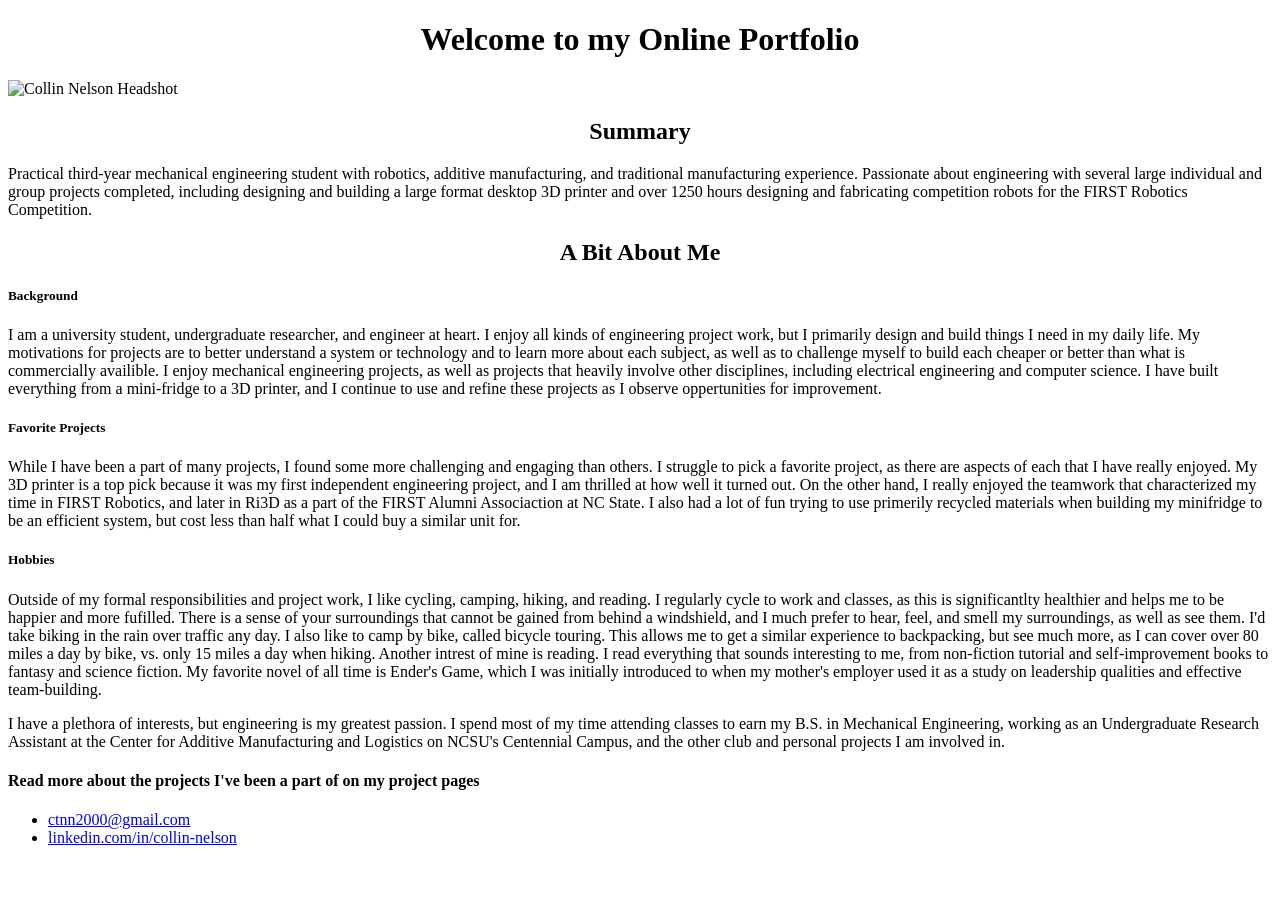
==== index.html @ 6a3ba4ae "Update index.html" ====
<!DOCTYPE html>
<html>
	<head>
		
		<title>Collin Nelson</title>
		<link rel="stylesheet" type="text/css" href="/css/main.css">
		
	</head>
	<body>
		<!--Navigation bar-->
    		<div id="nav-id">
			<script>
				var xhr= new XMLHttpRequest();
				xhr.open('GET', 'nav.html', true);
				xhr.onreadystatechange= function() {
					if (this.readyState!==4) return;
					if (this.status!==200) return; // or whatever error handling you want
					document.getElementById('nav-id').innerHTML= this.responseText;
				};
				xhr.send();
			</script>
		</div>
    		<!--end of Navigation bar-->
			
		<div class="container">
        		
			<h1 style="text-align:center"> Welcome to my Online Portfolio </h1>
			<img src="/images/Headshot-1.JPG" alt="Collin Nelson Headshot" class="headshot">
			
			<h2 style="text-align:center"> Summary </h2>
				<p>
					Practical third-year mechanical engineering student with robotics, additive manufacturing, and traditional manufacturing experience. 
					Passionate about engineering with several large individual and group projects completed, including designing and building a large 
					format desktop 3D printer and over 1250 hours designing and fabricating competition robots for the FIRST Robotics Competition.
				</p>
			
			<h2 style="text-align:center"> A Bit About Me </h2>
				<h5> Background </h5>
				<p>
					I am a university student, undergraduate researcher, and engineer at heart. I enjoy all kinds of engineering project work, but I 
					primarily design and build things I need in my daily life. My motivations for projects are to better understand a system or technology 
					and to learn more about each subject, as well as to challenge myself to build each cheaper or better than what is commercially availible.
					I enjoy mechanical engineering projects, as well as projects that heavily involve other disciplines, including electrical engineering and 
					computer science. I have built everything from a mini-fridge to a 3D printer, and I continue to use and refine these projects as I observe 
					oppertunities for improvement. 
				</p>
				<h5> Favorite Projects </h5>
				<p>
					While I have been a part of many projects, I found some more challenging and engaging than others. I struggle to pick a favorite project,
					as there are aspects of each that I have really enjoyed. My 3D printer is a top pick because it was my first independent engineering 
					project, and I am thrilled at how well it turned out. On the other hand, I really enjoyed the teamwork that characterized my time in 
					FIRST Robotics, and later in Ri3D as a part of the FIRST Alumni Associaction at NC State. I also had a lot of fun trying to use primerily
					recycled materials when building my minifridge to be an efficient system, but cost less than half what I could buy a similar unit for.
				</p>
				<h5> Hobbies </h5>
				<p>
					Outside of my formal responsibilities and project work, I like cycling, camping, hiking, and reading. 
					I regularly cycle to work and classes, as this is significantlty healthier and helps me to be happier and more fufilled. There is a 
					sense of your surroundings that cannot be gained from behind a windshield, and I much prefer to hear, feel, and smell my surroundings, 
					as well as see them. I'd take biking in the rain over traffic any day. I also like to camp by bike, called bicycle touring. This allows 
					me to get a similar experience to backpacking, but see much more, as I can cover over 80 miles a day by bike, vs. only 15 miles a day 
					when hiking. Another intrest of mine is reading. I read everything that sounds interesting to me, from non-fiction tutorial and 
					self-improvement books to fantasy and science fiction. My favorite novel of all time is Ender's Game, which I was initially introduced 
					to when my mother's employer used it as a study on leadership qualities and effective team-building. 
				</p>
				<p>
					I have a plethora of interests, but engineering is my greatest passion. I spend most of my time attending classes to earn my B.S. in 
					Mechanical Engineering, working as an Undergraduate Research Assistant at the Center for Additive Manufacturing and Logistics on NCSU's 
					Centennial Campus, and the other club and personal projects I am involved in.
				</p>
			<h4> Read more about the projects I've been a part of on my project pages </h4>
			
		</div><!-- /.container -->
		<footer>
    			<ul>
				
				<li><a href="mailto:ctnn2000@gmail.com">ctnn2000@gmail.com</a></li>
				<li><a href="https://www.linkedin.com/in/collin-nelson">linkedin.com/in/collin-nelson</a></li>
				
			</ul>
		</footer>
	</body>
</html>
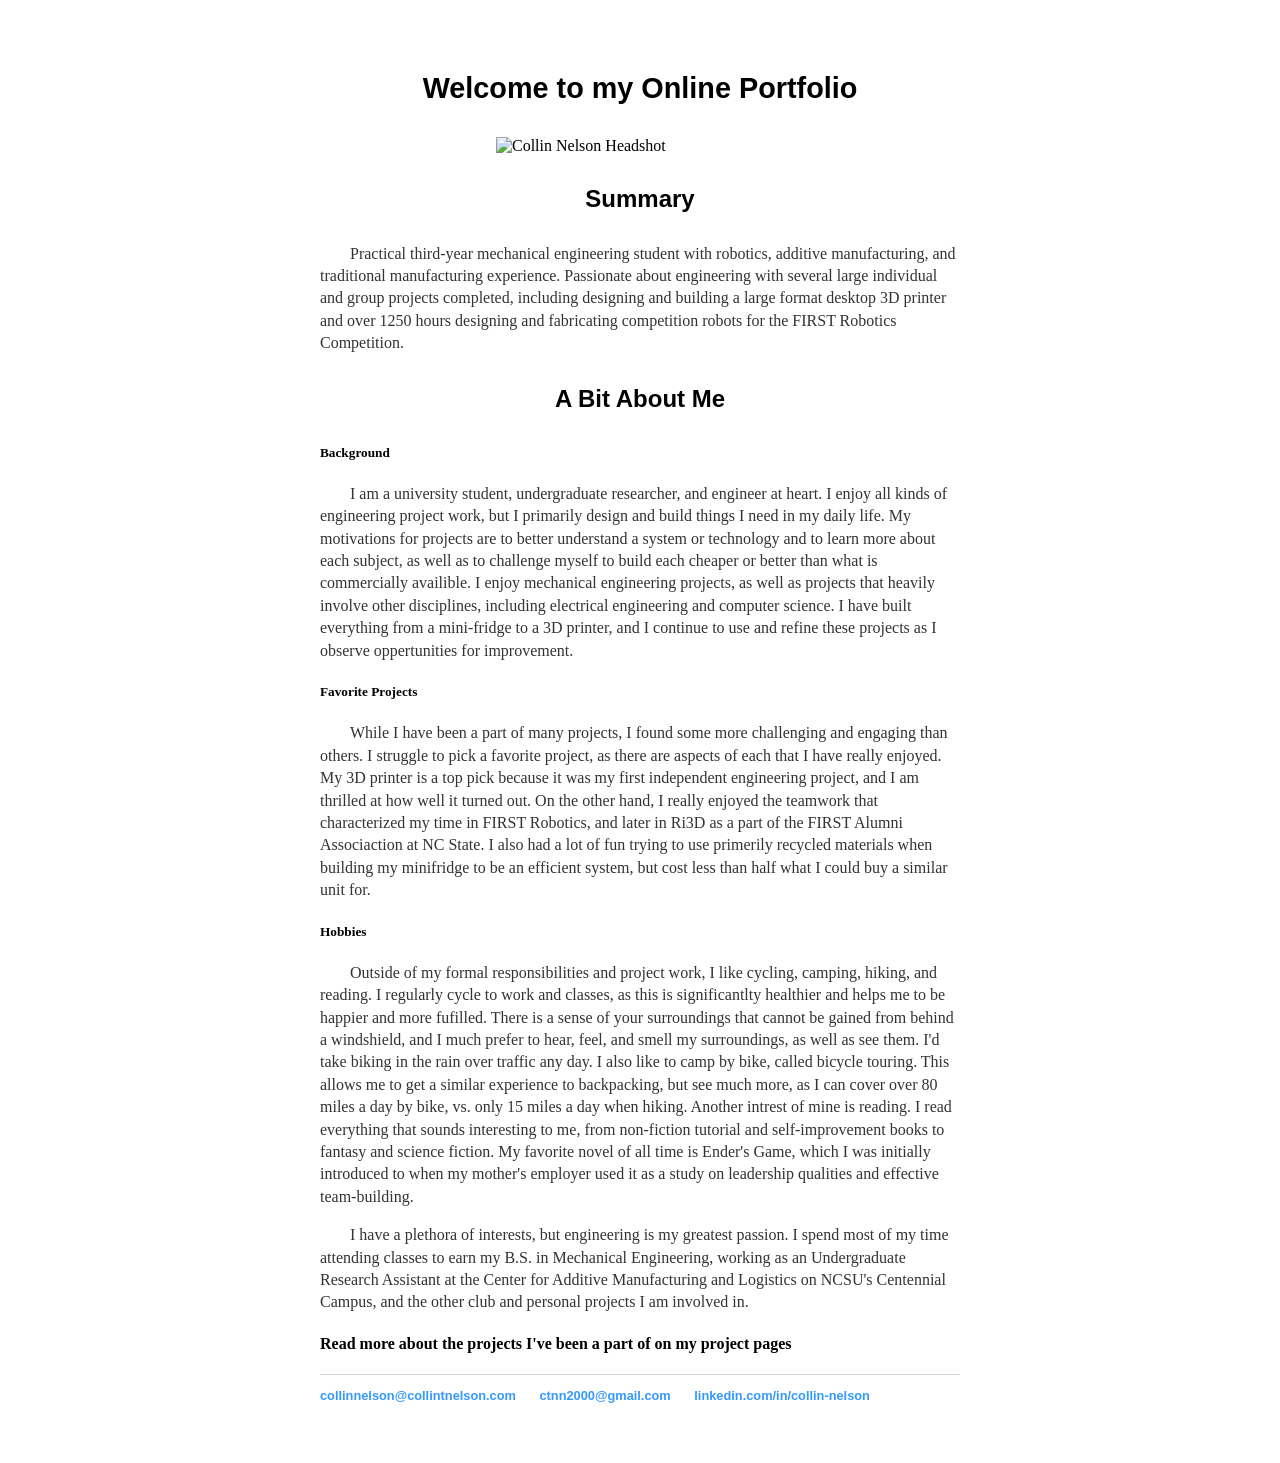
==== commit bcf39ec8: "added professional email to fotter" ====
--- a/index.html
+++ b/index.html
@@ -74,8 +74,9 @@
 		<footer>
     			<ul>
 				
-				<li><a href="mailto:ctnn2000@gmail.com">ctnn2000@gmail.com</a></li>
-				<li><a href="https://www.linkedin.com/in/collin-nelson">linkedin.com/in/collin-nelson</a></li>
+					<li><a href="mailto:collinnelson@collintnelson.com">collinnelson@collintnelson.com</a></li>
+					<li><a href="mailto:ctnn2000@gmail.com">ctnn2000@gmail.com</a></li>
+					<li><a href="https://www.linkedin.com/in/collin-nelson">linkedin.com/in/collin-nelson</a></li>
 				
 			</ul>
 		</footer>
--- a/css/main.css
+++ b/css/main.css
@@ -0,0 +1,74 @@
+body {
+    margin: 60px auto;
+    width: 50%;
+}
+nav ul, footer ul {
+    font-family:'Helvetica', 'Arial', 'Sans-Serif';
+    padding: 0px;
+    list-style: none;
+    font-weight: bold;
+}
+nav ul li, footer ul li {
+    display: inline;
+    margin-right: 20px;
+}
+a {
+    text-decoration: none;
+    color: #39f;
+}
+a:hover {
+    text-decoration: underline;
+}
+h1 {
+    font-size: 1.8em;
+    line-height: 2em;
+    font-family:'Helvetica', 'Arial', 'Sans-Serif';
+}
+h2 {
+    font-size: 1.5em;
+    line-height: 2em;
+    font-family:'Helvetica', 'Arial', 'Sans-Serif';
+}
+p {
+    text-indent: 30px;
+    font-size: 1em;
+    line-height: 1.4em;
+    color: #333;
+}
+.hidden {
+    display: none !important;
+}
+.project {
+    overflow: auto;
+}
+.projects-p {
+    text-indent: 0px;
+    float: both;
+}
+.headshot {
+    display: block;
+    margin-left: auto;
+    margin-right: auto;
+    width: 45%;
+}
+.cover-img {
+    width: 300px;
+    height: 275px;
+    float: left;
+    margin-right: 10px;
+    margin-top: 10px;
+    margin-bottom: 10px;
+    clear: left;
+}
+footer {
+    border-top: 1px solid #d5d5d5;
+    font-size: .8em;
+}
+ul.posts { 
+    margin: 20px auto 40px; 
+    font-size: 1.5em;
+}
+
+ul.posts li {
+    list-style: none;
+}
